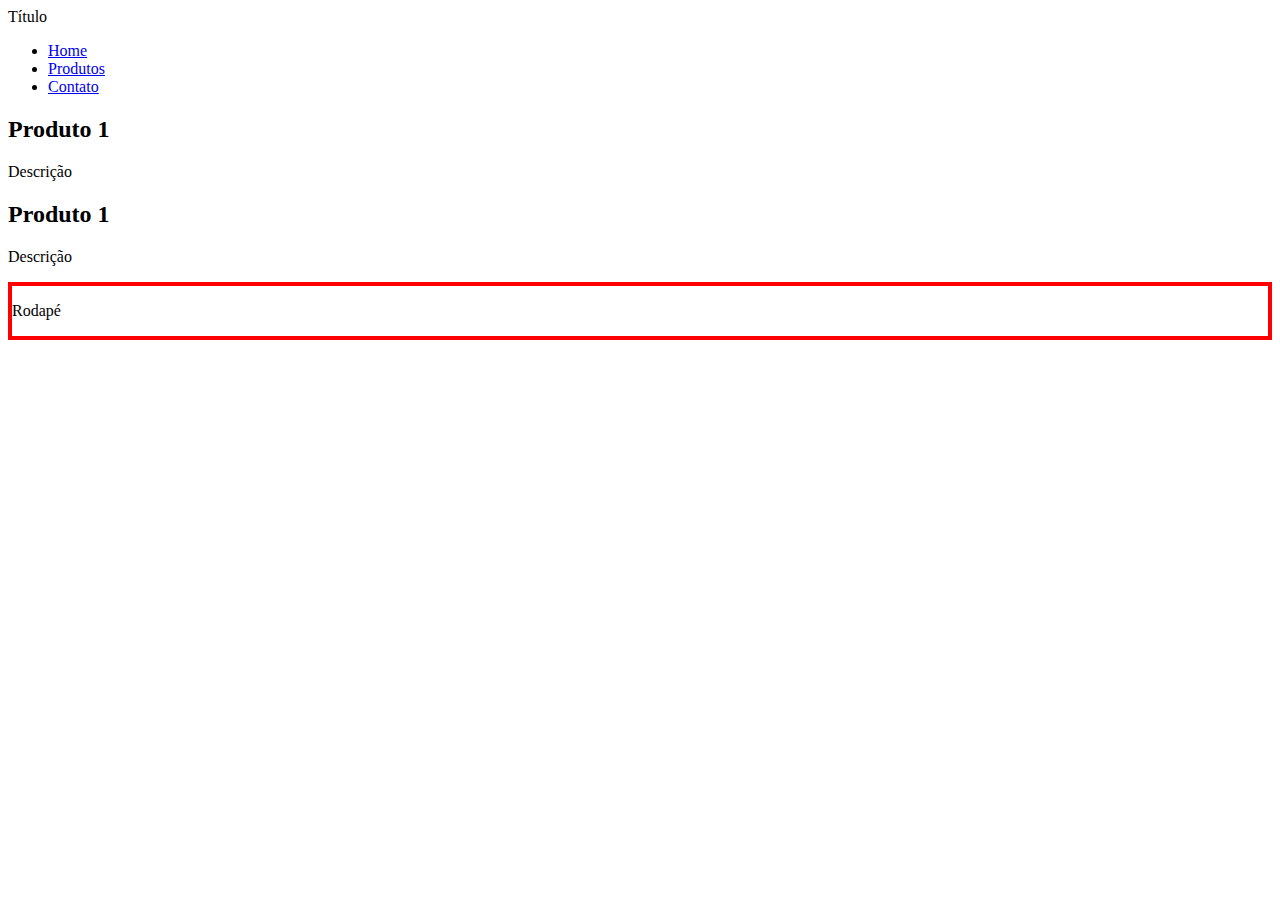
==== 9.DOM/index.html @ a2b99cb5 "Aula de DOM concluida em parte(serviço)" ====
<!DOCTYPE html>
<html lang="pt-Br">
<head>
    <meta charset="UTF-8">
    <meta name="viewport" content="width=device-width, initial-scale=1.0">
    <title>DOM</title>
    <script src="js/script.js" defer></script>
    <link rel="stylesheet" href="css/style.css">
</head>
<body>
    <header>
        <div id="title">Título</div>
        <nav>
            <ul>
                <li><a href="#">Home</a></li>
                <li><a href="#">Produtos</a></li>
                <li><a href="#">Contato</a></li>
            </ul>
        </nav>
    </header>
    <main id="main-container">
        <!--Produto 1 -->
        <div class="product">
            <h2>Produto 1</h2>
            <p>Descrição</p>
        </div>
        <!--Produto 2 -->
        <div class="product">
            <h2>Produto 1</h2>
            <p>Descrição</p>
        </div>
    </main>
    <footer>
        <p>Rodapé</p>
    </footer>
</body>
</html>
---- 9.DOM/css/style.css ----
footer {
    border:4px solid red;

}
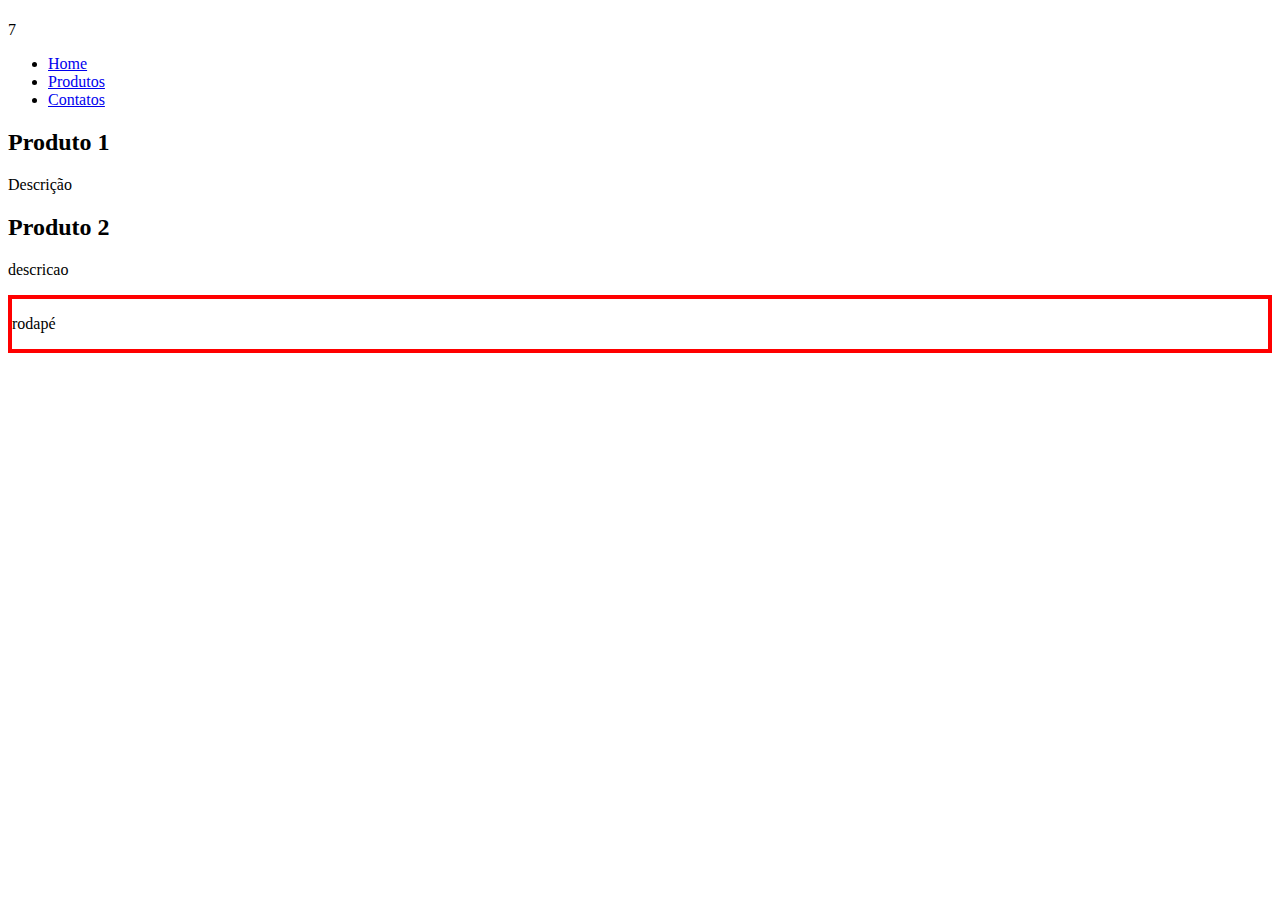
==== commit 246dee94: "Aula DOM (casa)" ====
--- a/9.DOM/index.html
+++ b/9.DOM/index.html
@@ -1,37 +1,35 @@
 <!DOCTYPE html>
-<html lang="pt-Br">
+<html lang="pt_Br">
 <head>
     <meta charset="UTF-8">
     <meta name="viewport" content="width=device-width, initial-scale=1.0">
     <title>DOM</title>
+    <link rel="stylesheet" href="css/style.css">
     <script src="js/script.js" defer></script>
-    <link rel="stylesheet" href="css/style.css">
 </head>
 <body>
-    <header>
-        <div id="title">Título</div>
+    <head>
+        <h1 id="title"></h1>7
         <nav>
             <ul>
                 <li><a href="#">Home</a></li>
                 <li><a href="#">Produtos</a></li>
-                <li><a href="#">Contato</a></li>
+                <li><a href="#">Contatos</a></li>
             </ul>
         </nav>
-    </header>
+    </head>
     <main id="main-container">
-        <!--Produto 1 -->
         <div class="product">
             <h2>Produto 1</h2>
             <p>Descrição</p>
         </div>
-        <!--Produto 2 -->
         <div class="product">
-            <h2>Produto 1</h2>
-            <p>Descrição</p>
+            <h2>Produto 2</h2>
+            <p>descricao</p>
         </div>
     </main>
     <footer>
-        <p>Rodapé</p>
+        <p>rodapé</p>
     </footer>
 </body>
 </html>--- a/9.DOM/css/style.css
+++ b/9.DOM/css/style.css
@@ -1,4 +1,3 @@
 footer {
-    border:4px solid red;
-
+    border: 4px solid red;
 }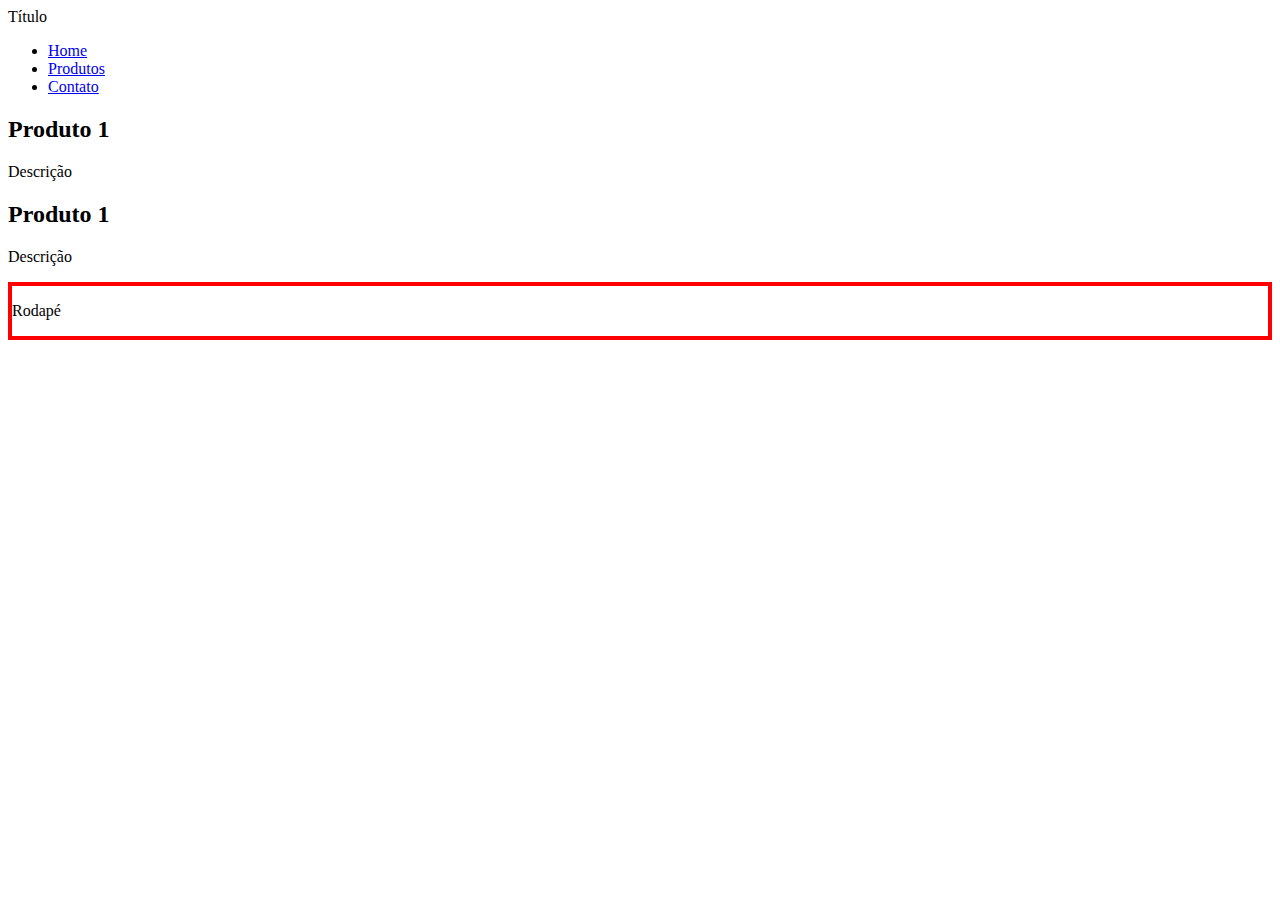
==== commit 35d1dbcd: "Merge branch 'main' into DOM" ====
--- a/9.DOM/index.html
+++ b/9.DOM/index.html
@@ -1,35 +1,37 @@
 <!DOCTYPE html>
-<html lang="pt_Br">
+<html lang="pt-Br">
 <head>
     <meta charset="UTF-8">
     <meta name="viewport" content="width=device-width, initial-scale=1.0">
     <title>DOM</title>
+    <script src="js/script.js" defer></script>
     <link rel="stylesheet" href="css/style.css">
-    <script src="js/script.js" defer></script>
 </head>
 <body>
-    <head>
-        <h1 id="title"></h1>7
+    <header>
+        <div id="title">Título</div>
         <nav>
             <ul>
                 <li><a href="#">Home</a></li>
                 <li><a href="#">Produtos</a></li>
-                <li><a href="#">Contatos</a></li>
+                <li><a href="#">Contato</a></li>
             </ul>
         </nav>
-    </head>
+    </header>
     <main id="main-container">
+        <!--Produto 1 -->
         <div class="product">
             <h2>Produto 1</h2>
             <p>Descrição</p>
         </div>
+        <!--Produto 2 -->
         <div class="product">
-            <h2>Produto 2</h2>
-            <p>descricao</p>
+            <h2>Produto 1</h2>
+            <p>Descrição</p>
         </div>
     </main>
     <footer>
-        <p>rodapé</p>
+        <p>Rodapé</p>
     </footer>
 </body>
 </html>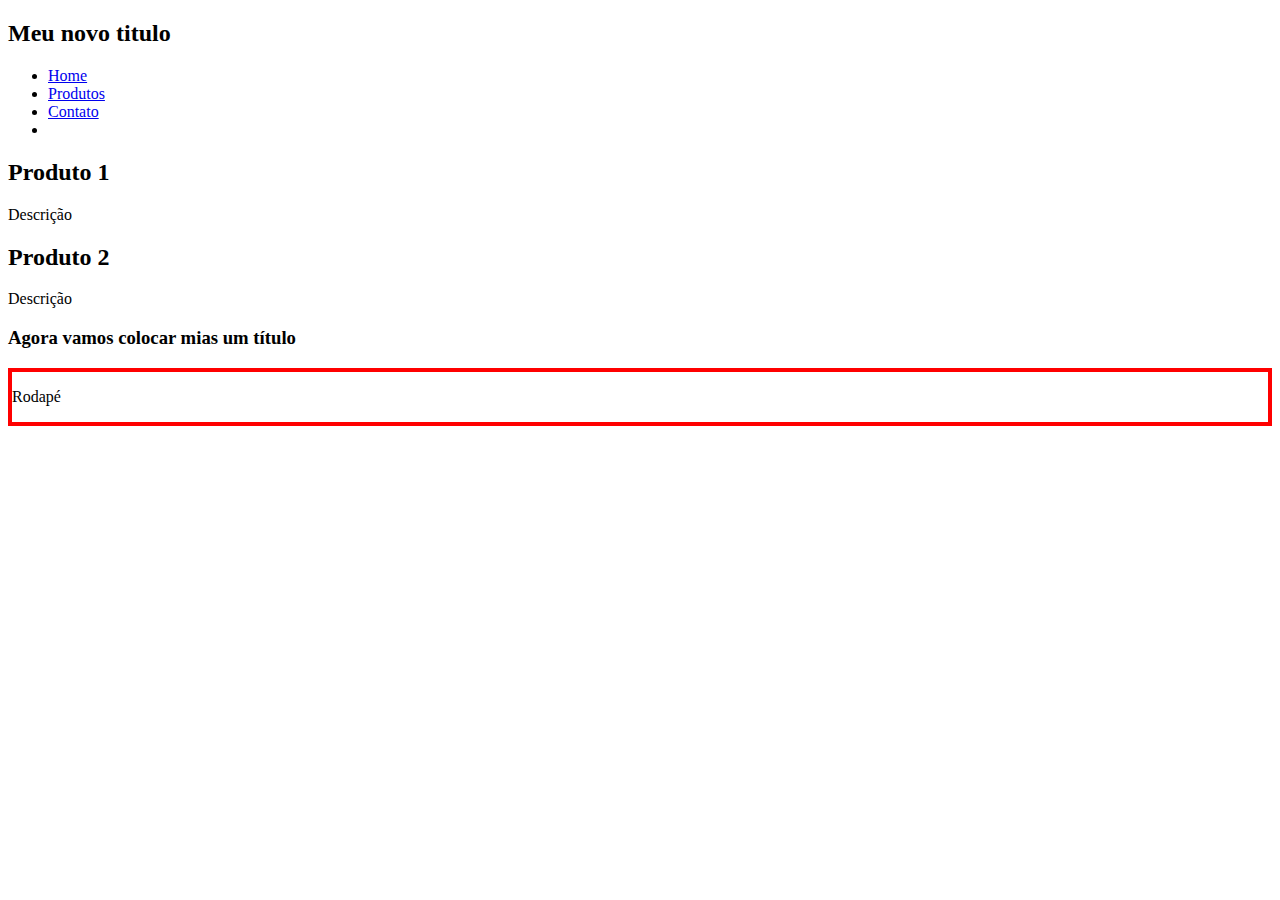
==== commit 2e0a8962: "Aula ok" ====
--- a/9.DOM/index.html
+++ b/9.DOM/index.html
@@ -9,7 +9,7 @@
 </head>
 <body>
     <header>
-        <div id="title">Título</div>
+        <h2 id="title">Título</h2>
         <nav>
             <ul>
                 <li><a href="#">Home</a></li>
@@ -26,7 +26,7 @@
         </div>
         <!--Produto 2 -->
         <div class="product">
-            <h2>Produto 1</h2>
+            <h2>Produto 2</h2>
             <p>Descrição</p>
         </div>
     </main>
